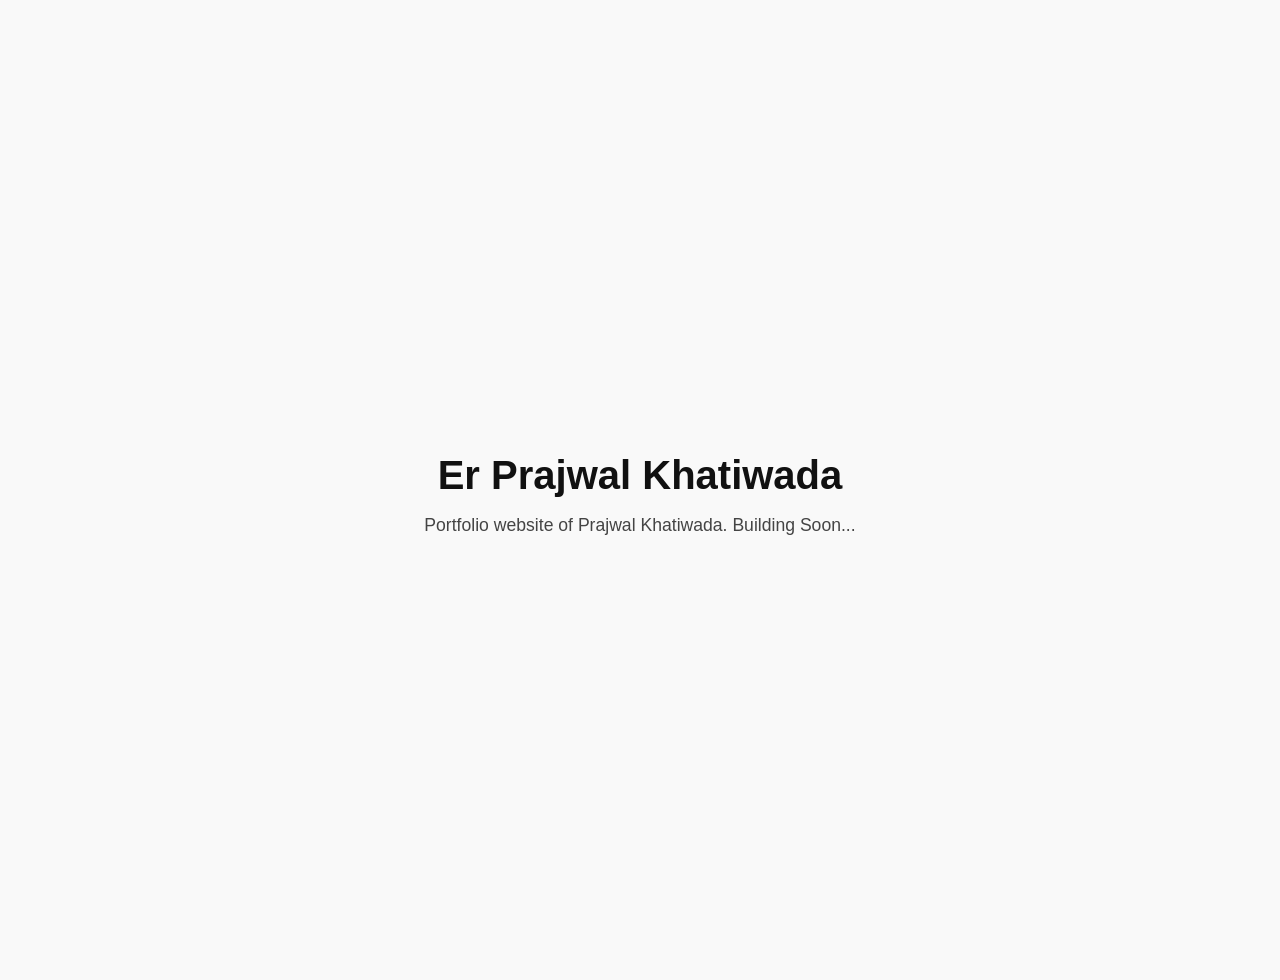
==== index.html @ 4ed813b8 "added" ====
<!DOCTYPE html>
<html lang="en">
<head>
  <meta charset="UTF-8" />
  <meta name="viewport" content="width=device-width, initial-scale=1.0" />
  <title>Er Prajwal Khatiwada</title>
  <style>
    body {
      font-family: Arial, sans-serif;
      margin: 0;
      padding: 40px;
      display: flex;
      justify-content: center;
      align-items: center;
      min-height: 100vh;
      background: #f9f9f9;
      color: #111;
      text-align: center;
    }
    .container {
      max-width: 700px;
    }
    h1 {
      font-size: 2.5rem;
      margin-bottom: 12px;
    }
    p {
      font-size: 1.1rem;
      color: #444;
    }
  </style>
</head>
<body>
  <div class="container">
    <h1>Er Prajwal Khatiwada</h1>
    <p>Portfolio website of Prajwal Khatiwada.
        Building Soon...
    </p>
  </div>
</body>
</html>
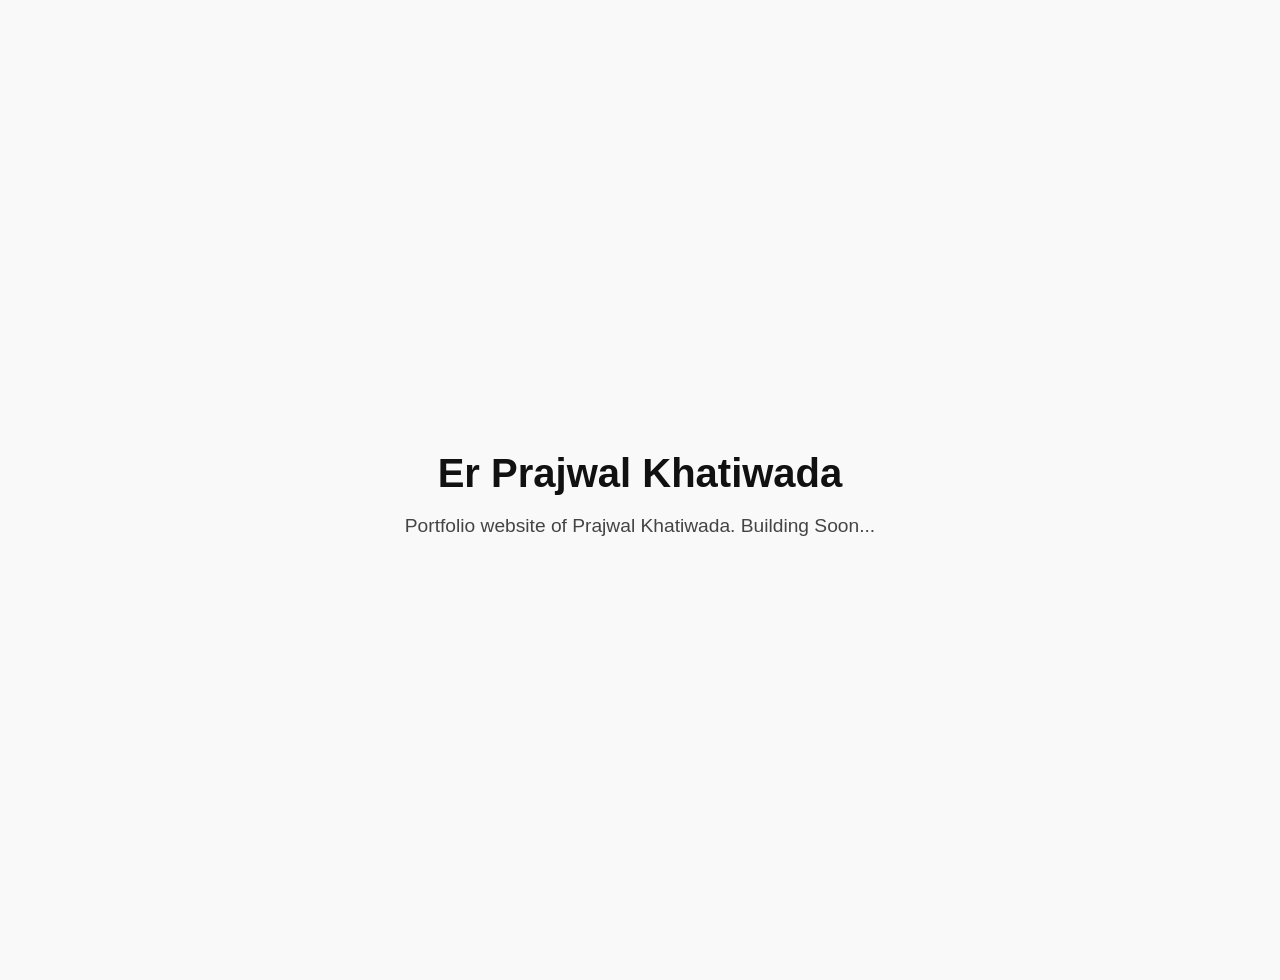
==== commit 256bb498: "added" ====
--- a/index.html
+++ b/index.html
@@ -25,7 +25,7 @@
       margin-bottom: 12px;
     }
     p {
-      font-size: 1.1rem;
+      font-size: 1.2rem;
       color: #444;
     }
   </style>
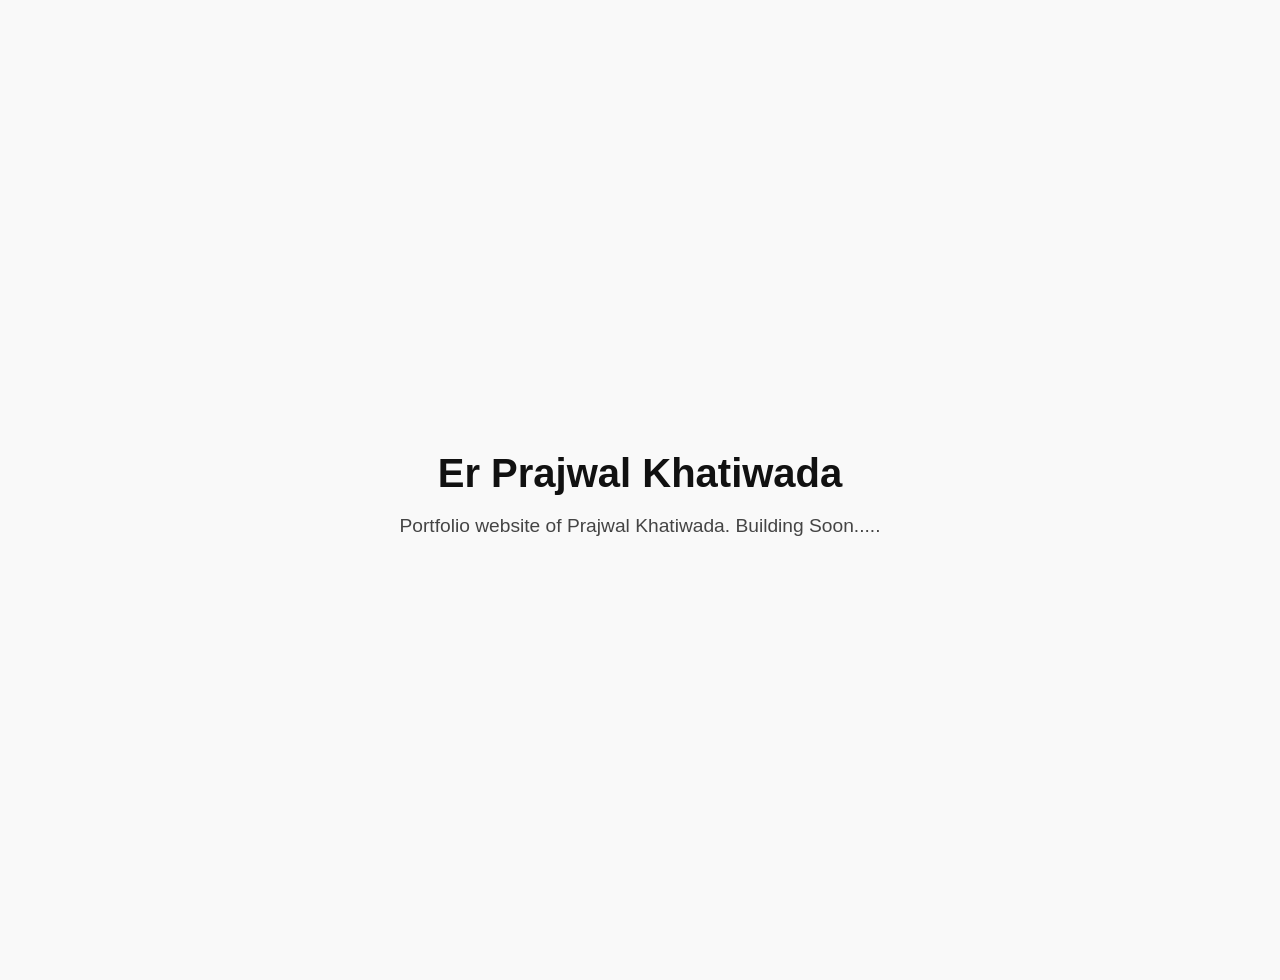
==== commit 0efb3b2e: "added" ====
--- a/index.html
+++ b/index.html
@@ -34,7 +34,7 @@
   <div class="container">
     <h1>Er Prajwal Khatiwada</h1>
     <p>Portfolio website of Prajwal Khatiwada.
-        Building Soon...
+        Building Soon.....
     </p>
   </div>
 </body>
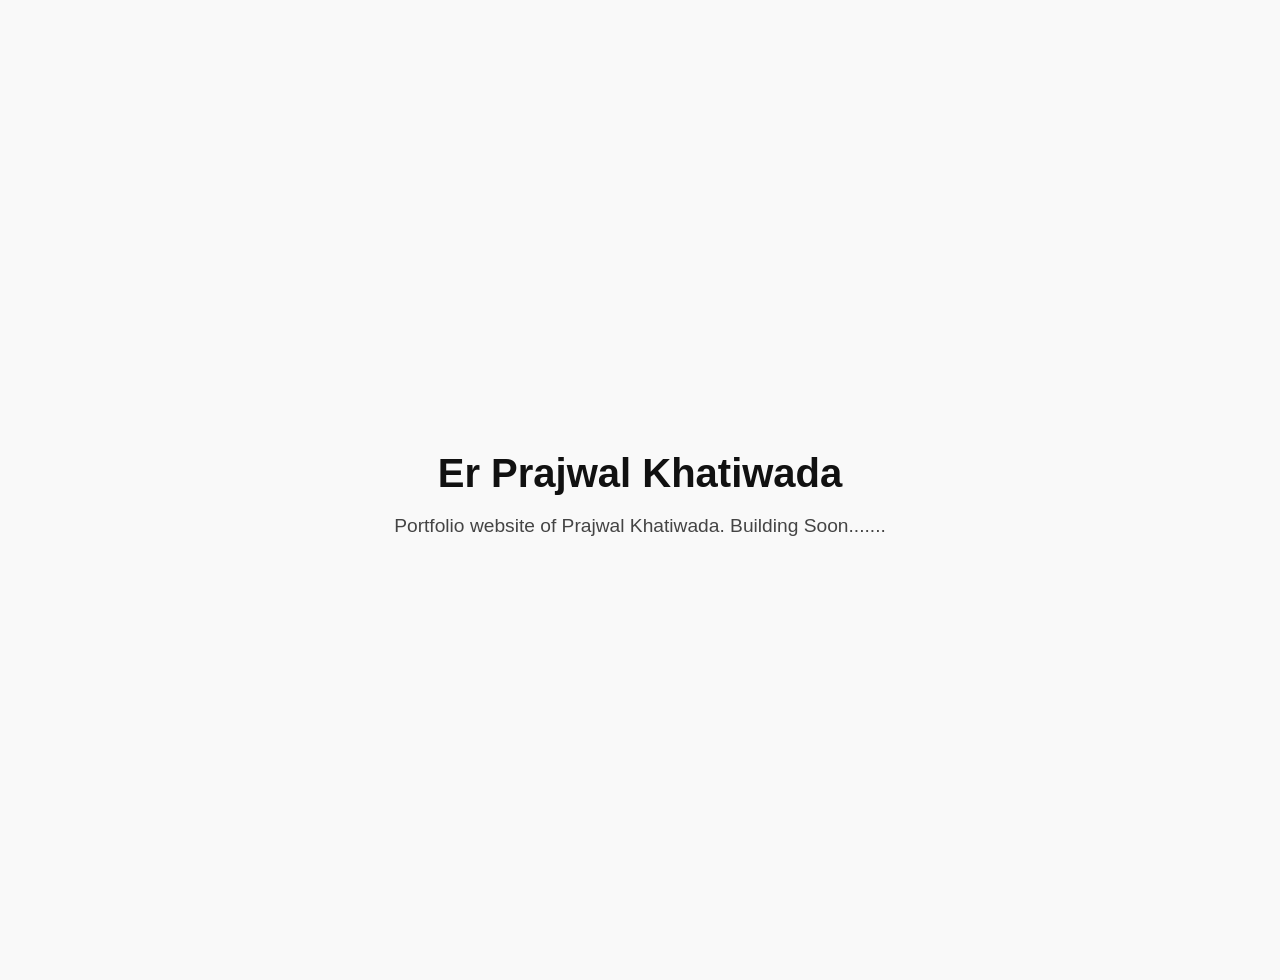
==== commit 425ca866: "fix:details" ====
--- a/index.html
+++ b/index.html
@@ -34,7 +34,7 @@
   <div class="container">
     <h1>Er Prajwal Khatiwada</h1>
     <p>Portfolio website of Prajwal Khatiwada.
-        Building Soon.....
+        Building Soon.......
     </p>
   </div>
 </body>
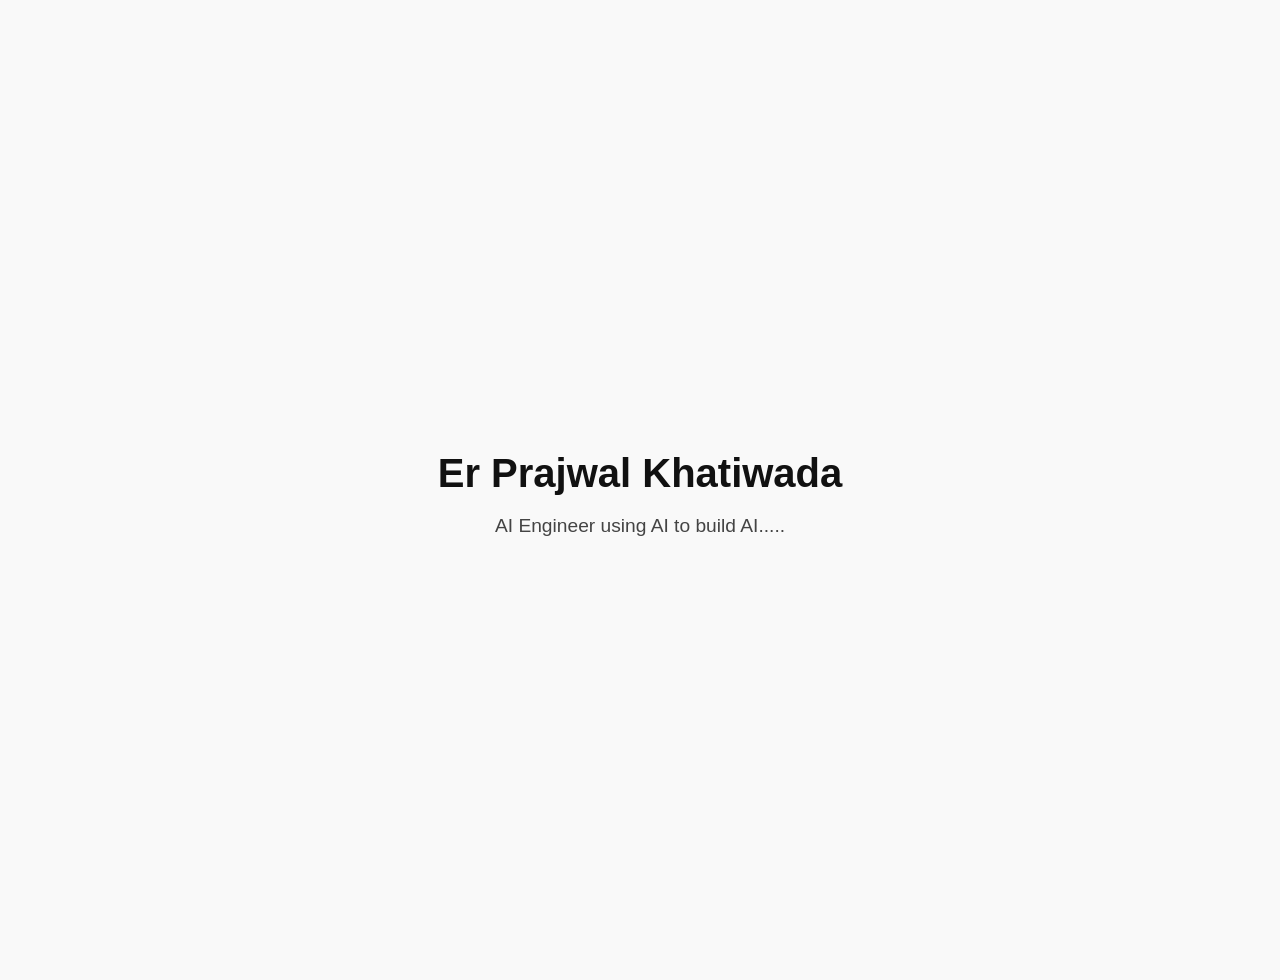
==== commit 48553d75: "Update portfolio description" ====
--- a/index.html
+++ b/index.html
@@ -33,9 +33,8 @@
 <body>
   <div class="container">
     <h1>Er Prajwal Khatiwada</h1>
-    <p>Portfolio website of Prajwal Khatiwada.
-        Building Soon.......
+    <p>AI Engineer using AI to build AI.....
     </p>
   </div>
 </body>
-</html>+</html>
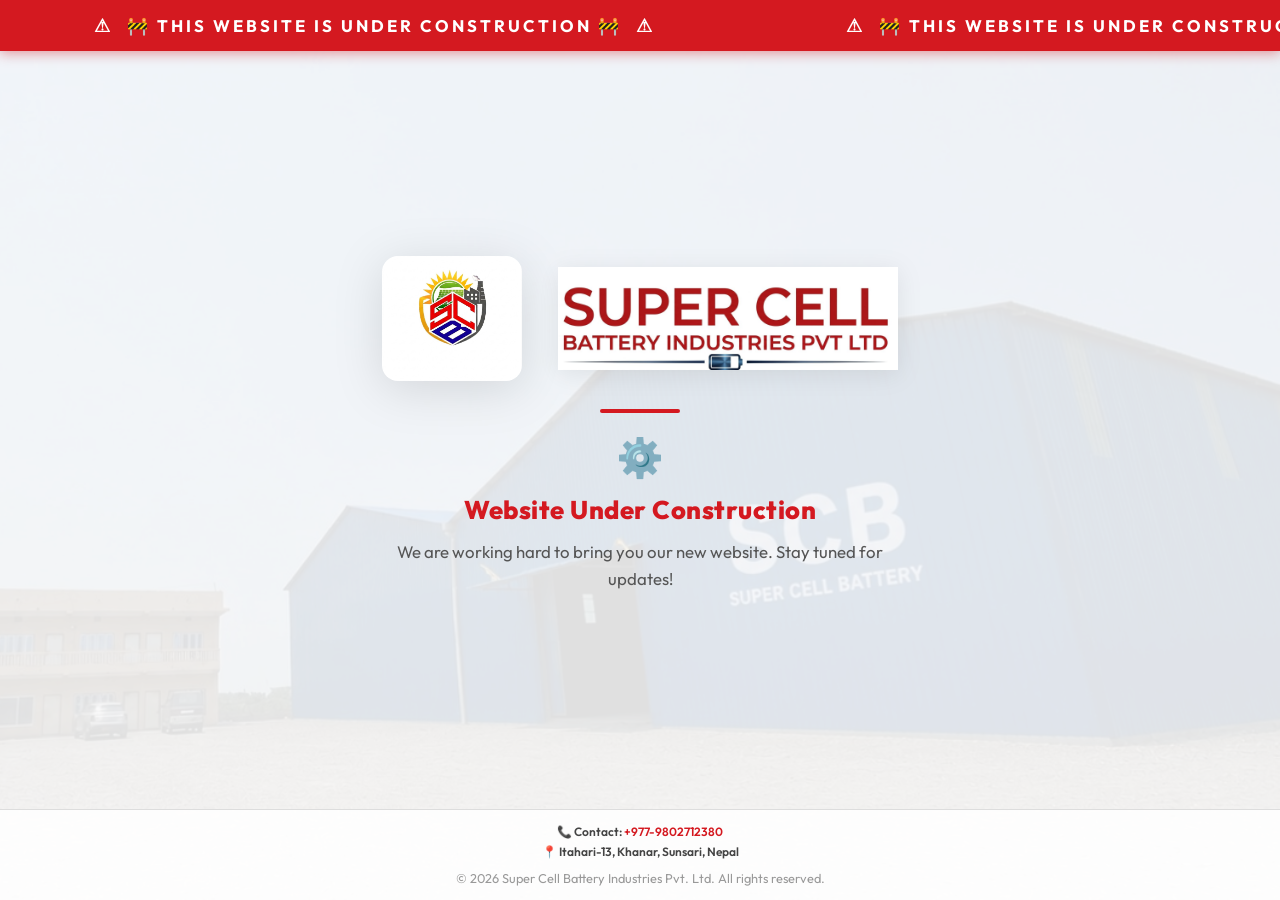
==== commit f6e7f498: "feat:Supercell initial website MVP" ====
--- a/index.html
+++ b/index.html
@@ -3,38 +3,233 @@
 <head>
   <meta charset="UTF-8" />
   <meta name="viewport" content="width=device-width, initial-scale=1.0" />
-  <title>Er Prajwal Khatiwada</title>
+  <meta name="description" content="Super Cell Battery & Industries Pvt. Ltd. - Official website coming soon." />
+  <title>Super Cell Battery & Industries Pvt. Ltd.</title>
+  <link rel="preconnect" href="https://fonts.googleapis.com" />
+  <link rel="preconnect" href="https://fonts.gstatic.com" crossorigin />
+  <link href="https://fonts.googleapis.com/css2?family=Outfit:wght@400;600;700;800&display=swap" rel="stylesheet" />
   <style>
+    /* ── Reset ── */
+    *, *::before, *::after { margin: 0; padding: 0; box-sizing: border-box; }
+
     body {
-      font-family: Arial, sans-serif;
-      margin: 0;
-      padding: 40px;
+      font-family: 'Outfit', Arial, sans-serif;
+      min-height: 100vh;
       display: flex;
+      flex-direction: column;
+      background: #fafafa;
+      color: #222;
+      position: relative;
+    }
+
+    /* ── Background image with low opacity ── */
+    body::before {
+      content: '';
+      position: fixed;
+      inset: 0;
+      background: url('images/background.jpeg') right bottom / 110% no-repeat;
+      opacity: 0.1;
+      z-index: -1;
+    }
+
+    /* ── Scrolling Red Banner ── */
+    .banner {
+      width: 100%;
+      background: #d41920;
+      overflow: hidden;
+      white-space: nowrap;
+      position: fixed;
+      top: 0;
+      left: 0;
+      z-index: 1000;
+      box-shadow: 0 2px 12px rgba(212, 25, 32, .45);
+    }
+
+    .banner-track {
+      display: inline-block;
+      animation: scroll-left 18s linear infinite;
+      padding: 14px 0;
+    }
+
+    .banner-track span {
+      display: inline-block;
+      font-size: 1.05rem;
+      font-weight: 700;
+      color: #fff;
+      text-transform: uppercase;
+      letter-spacing: 3px;
+      padding: 0 80px;
+    }
+
+    /* Caution triangles */
+    .banner-track span::before,
+    .banner-track span::after {
+      content: '⚠';
+      margin: 0 14px;
+      font-size: 1.1rem;
+    }
+
+    @keyframes scroll-left {
+      0%   { transform: translateX(0); }
+      100% { transform: translateX(-50%); }
+    }
+
+    /* ── Main Content ── */
+    .main {
+      flex: 1;
+      display: flex;
+      flex-direction: column;
+      align-items: center;
       justify-content: center;
+      padding: 64px 24px 24px;
+      text-align: center;
+    }
+
+    /* Logos Row — side by side */
+    .logos-row {
+      display: flex;
       align-items: center;
-      min-height: 100vh;
-      background: #f9f9f9;
-      color: #111;
+      justify-content: center;
+      gap: 36px;
+      margin-bottom: 28px;
+      flex-wrap: wrap;
+      animation: fade-in .8s ease-out both;
+    }
+
+    .logos-row .logo-img {
+      width: 140px;
+      height: auto;
+      border-radius: 16px;
+      filter: drop-shadow(0 8px 24px rgba(0,0,0,.12));
+    }
+
+    .logos-row .stamp-img {
+      width: min(340px, 55vw);
+      height: auto;
+      filter: drop-shadow(0 4px 12px rgba(0,0,0,.08));
+    }
+
+    /* Divider */
+    .divider {
+      width: 80px;
+      height: 4px;
+      border-radius: 2px;
+      background: #d41920;
+      margin-bottom: 20px;
+      animation: fade-in 1.1s ease-out .45s both;
+    }
+
+    /* Under-construction message */
+    .message {
+      max-width: 520px;
+      animation: fade-in 1.2s ease-out .6s both;
+    }
+
+    .message h2 {
+      font-size: 1.6rem;
+      font-weight: 800;
+      color: #d41920;
+      margin-bottom: 12px;
+      letter-spacing: .5px;
+    }
+
+    .message p {
+      font-size: 1.05rem;
+      line-height: 1.65;
+      color: #555;
+    }
+
+    /* Gear spinner icon */
+    .gear {
+      font-size: 2.4rem;
+      margin-bottom: 12px;
+      display: inline-block;
+      animation: spin 4s linear infinite, fade-in 1s ease-out .35s both;
+    }
+
+    @keyframes spin {
+      to { transform: rotate(360deg); }
+    }
+
+    @keyframes fade-in {
+      from { opacity: 0; transform: translateY(18px); }
+      to   { opacity: 1; transform: translateY(0); }
+    }
+
+    /* ── Footer ── */
+    .footer {
       text-align: center;
-    }
-    .container {
-      max-width: 700px;
-    }
-    h1 {
-      font-size: 2.5rem;
-      margin-bottom: 12px;
-    }
-    p {
-      font-size: 1.2rem;
+      padding: 12px 16px;
+      font-size: .75rem;
+      color: #777;
+      border-top: 1px solid #ddd;
+      line-height: 1.6;
+      background: rgba(255,255,255,.85);
+    }
+
+    .footer .contact-line {
+      margin-bottom: 1px;
+      font-weight: 600;
       color: #444;
+    }
+
+    .footer .contact-line a {
+      color: #d41920;
+      text-decoration: none;
+    }
+
+    .footer .contact-line a:hover {
+      text-decoration: underline;
+    }
+
+    .footer .copyright {
+      margin-top: 6px;
+      color: #999;
+      font-size: .8rem;
     }
   </style>
 </head>
 <body>
-  <div class="container">
-    <h1>Er Prajwal Khatiwada</h1>
-    <p>AI Engineer using AI to build AI.....
-    </p>
+
+  <!-- Scrolling red banner -->
+  <div class="banner" id="banner" role="alert" aria-label="Website under construction notice">
+    <div class="banner-track">
+      <span>🚧 This website is under construction 🚧</span>
+      <span>🚧 This website is under construction 🚧</span>
+      <span>🚧 This website is under construction 🚧</span>
+      <span>🚧 This website is under construction 🚧</span>
+      <!-- duplicate set for seamless loop -->
+      <span>🚧 This website is under construction 🚧</span>
+      <span>🚧 This website is under construction 🚧</span>
+      <span>🚧 This website is under construction 🚧</span>
+      <span>🚧 This website is under construction 🚧</span>
+    </div>
   </div>
+
+  <!-- Main Content -->
+  <main class="main" id="main-content">
+    <!-- Both logos side by side -->
+    <div class="logos-row">
+      <img class="logo-img" src="images/logo2.jpeg" alt="Super Cell Battery & Industries Pvt. Ltd. Logo" />
+      <img class="stamp-img" src="images/Logo1.jpeg" alt="Super Cell Battery & Industries Pvt. Ltd." />
+    </div>
+
+    <div class="divider"></div>
+
+    <!-- Under Construction Message -->
+    <div class="message">
+      <div class="gear">⚙️</div>
+      <h2>Website Under Construction</h2>
+      <p>We are working hard to bring you our new website. Stay tuned for updates!</p>
+    </div>
+  </main>
+
+  <!-- Footer -->
+  <footer class="footer" id="footer">
+    <div class="contact-line">📞 Contact: <a href="tel:+9779802712380">+977-9802712380</a></div>
+    <div class="contact-line">📍 Itahari-13, Khanar, Sunsari, Nepal</div>
+    <div class="copyright">&copy; 2026 Super Cell Battery Industries Pvt. Ltd. All rights reserved.</div>
+  </footer>
+
 </body>
 </html>
